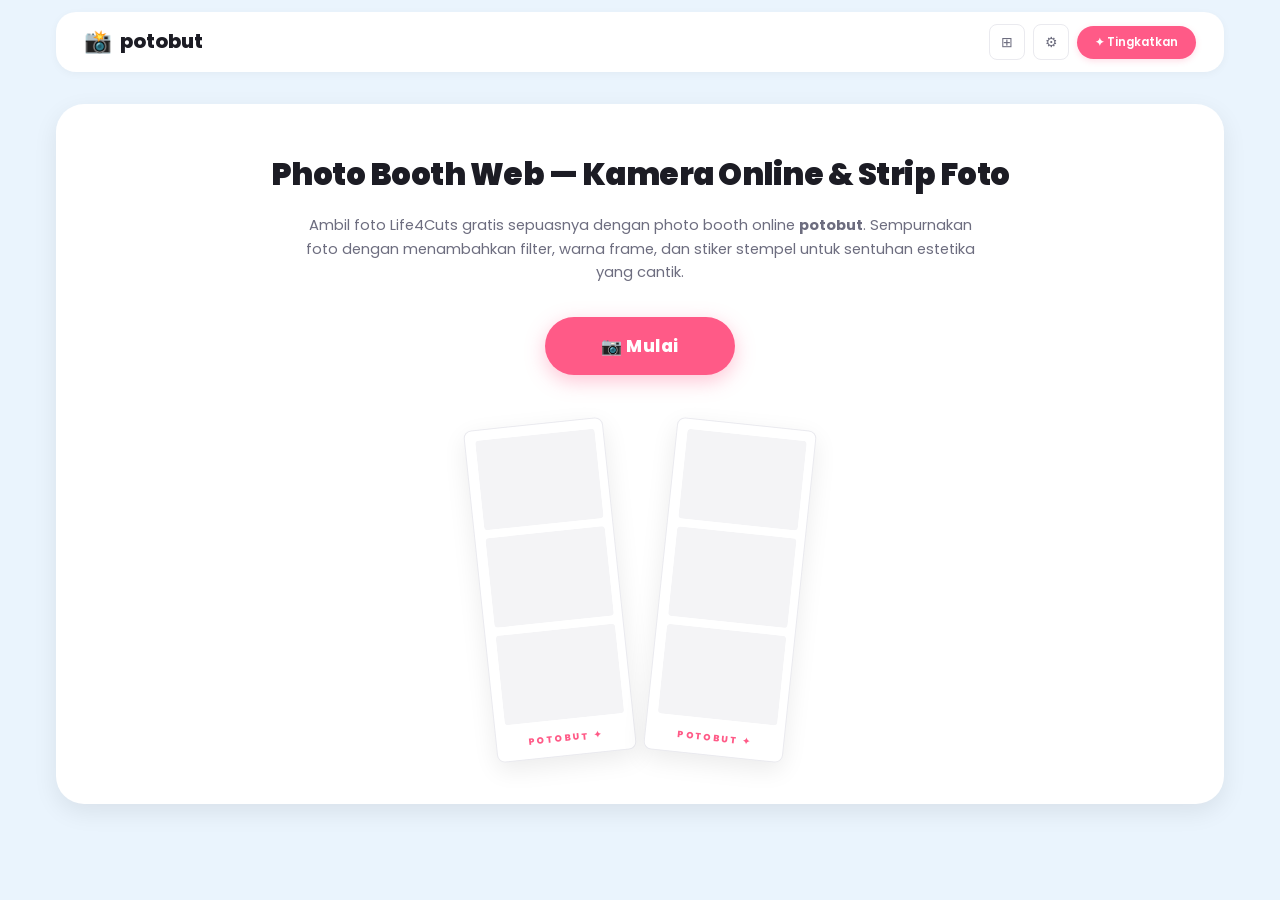
==== index.html @ 848a153d "first commit" ====
<!DOCTYPE html>
<html lang="id">
<head>
  <meta charset="UTF-8">
  <meta name="viewport" content="width=device-width, initial-scale=1.0">
  <meta name="description" content="Potobut — Platform photobooth web modern terinspirasi BeautyPlus. Buat strip foto aesthetic secara gratis.">
  <title>Potobut — Photo Booth Web & Strip Foto</title>
  <link rel="stylesheet" href="style.css">
  <link rel="icon" href="data:image/svg+xml,<svg xmlns='http://www.w3.org/2000/svg' viewBox='0 0 100 100'><text y='.9em' font-size='90'>📸</text></svg>">
</head>
<body>

  <!-- Flash Effect Overlay -->
  <div class="flash-overlay" id="flashOverlay"></div>

  <div class="app-container">

    <!-- ======== HEADER / NAVIGATION ======== -->
    <header class="app-header" id="appHeader">
      <a href="#" class="logo" id="logoHome">
        <span class="logo-icon">📸</span>
        potobut
      </a>
      <!-- Nav links deleted -->
      <div class="nav-icons">
        <button class="nav-icon-btn" title="Grid View">⊞</button>
        <button class="nav-icon-btn" id="btnHeaderSettings" title="Settings">⚙</button>
        <button class="btn-upgrade">✦ Tingkatkan</button>
      </div>
    </header>

    <!-- ==========================================
         HALAMAN 1: LANDING PAGE
         ========================================== -->
    <div class="page active" id="landingPage">
      <div class="landing-content animate-in">
        <h1 class="landing-title">Photo Booth Web — Kamera Online & Strip Foto</h1>
        <p class="landing-subtitle">
          Ambil foto Life4Cuts gratis sepuasnya dengan photo booth online <strong>potobut</strong>. 
          Sempurnakan foto dengan menambahkan filter, warna frame, dan stiker stempel untuk sentuhan estetika yang cantik.
        </p>
        
        <button class="btn-landing-start" id="btnLandingStart">
          📷 Mulai
        </button>

        <!-- Decorative Mockup Strip Illustration -->
        <div class="landing-mockup">
          <div class="mockup-strip rotate-left">
            <div class="mockup-photo" style="background-image: url('https://images.unsplash.com/photo-1517841905240-472988babdf9?w=300&auto=format&fit=crop&q=60');"></div>
            <div class="mockup-photo" style="background-image: url('https://images.unsplash.com/photo-1494790108377-be9c29b29330?w=300&auto=format&fit=crop&q=60');"></div>
            <div class="mockup-photo" style="background-image: url('https://images.unsplash.com/photo-1534528741775-53994a69daeb?w=300&auto=format&fit=crop&q=60');"></div>
            <div class="mockup-branding">potobut ✦</div>
          </div>
          <div class="mockup-strip rotate-right">
            <div class="mockup-photo" style="background-image: url('https://images.unsplash.com/photo-1507003211169-0a1dd7228f2d?w=300&auto=format&fit=crop&q=60');"></div>
            <div class="mockup-photo" style="background-image: url('https://images.unsplash.com/photo-1506794778202-cad84cf45f1d?w=300&auto=format&fit=crop&q=60');"></div>
            <div class="mockup-photo" style="background-image: url('https://images.unsplash.com/photo-1501196354995-cbb51c65aaea?w=300&auto=format&fit=crop&q=60');"></div>
            <div class="mockup-branding">potobut ✦</div>
          </div>
        </div>
      </div>
    </div>

    <!-- ==========================================
         HALAMAN 2: KAMERA & PENGAMBILAN FOTO
         ========================================== -->
    <div class="page" id="cameraPage">
      
      <!-- Top Bar: Timer & Upload -->
      <div class="camera-top-bar animate-in">
        <div class="timer-selector" id="timerSelector">
          <button class="timer-pill active" data-time="3">⏱️ 3s</button>
          <button class="timer-pill" data-time="5">⏱️ 5s</button>
          <button class="timer-pill" data-time="10">⏱️ 10s</button>
        </div>

        <div class="upload-container">
          <label for="imageUploadInput" class="btn-upload-photo">
            📥 Unggah Foto
          </label>
          <input type="file" id="imageUploadInput" accept="image/*" multiple style="display:none;">
        </div>
      </div>

      <!-- Main Workspace -->
      <div class="camera-workspace animate-in">
        
        <!-- Left Sidebar Controls -->
        <div class="camera-sidebar-left">
          <button class="sidebar-btn" id="btnSidebarKisi" title="Kisi Layout">
            <span class="sidebar-icon">⊞</span>
            <span class="sidebar-label">Kisi</span>
          </button>
          <button class="sidebar-btn" id="btnSidebarFilter" title="Pilih Filter">
            <span class="sidebar-icon">🎨</span>
            <span class="sidebar-label">Filter</span>
          </button>
          <button class="sidebar-btn active" id="btnSidebarMirror" title="Cermin">
            <span class="sidebar-icon">🪞</span>
            <span class="sidebar-label">Cermin</span>
          </button>
        </div>

        <!-- Center: Video Viewport -->
        <div class="camera-center-viewport">
          <div class="camera-preview-container" id="cameraPreviewContainer">
            <video id="videoFeed" autoplay playsinline muted></video>
            
            <div class="camera-placeholder" id="cameraPlaceholder">
              <div class="camera-placeholder-icon">📷</div>
              <div class="camera-placeholder-text">Kamera Siap Diaktifkan</div>
            </div>

            <!-- Countdown Overlay -->
            <div class="countdown-overlay-fullscreen" id="countdownOverlay" style="display:none;">
              <span class="countdown-digits" id="countdownDigits">3</span>
            </div>
          </div>

          <!-- Bottom Capture Button inline inside card directly under video preview -->
          <div class="camera-actions-inline">
            <button class="btn-start-capture" id="btnStartCapture">
              📸 Mulai Foto
            </button>
            <button class="btn-nav-next" id="btnCameraNext" style="display:none;">
              Berikutnya ›
            </button>
          </div>
        </div>

        <!-- Right Sidebar: Captured Previews (Slot/Retake Column) -->
        <div class="camera-sidebar-right" id="capturedThumbsContainer" style="display:none;">
          <div class="thumbs-title">Ketuk foto untuk foto ulang (retake)</div>
          <div class="captured-thumbs" id="capturedThumbs">
            <!-- Captured thumbs will be dynamically injected here -->
          </div>
        </div>

      </div>

      <!-- Floating Sidebar Submenu: Kisi Picker -->
      <div class="floating-submenu" id="submenuKisi" style="display:none;">
        <div class="submenu-title">Pilih Jumlah Frame</div>
        <div class="frame-cuts-grid">
          <button class="frame-cut-opt" data-count="2">2 Foto</button>
          <button class="frame-cut-opt active" data-count="3">3 Foto</button>
          <button class="frame-cut-opt" data-count="4">4 Foto</button>
        </div>
      </div>



      <!-- Floating Sidebar Submenu: Filter Gallery -->
      <div class="floating-submenu" id="submenuFilter" style="display:none;">
        <div class="submenu-title">Pilih Filter Foto</div>
        <div class="filter-options-stack" id="filterOptionsStack">
          <!-- Dynamic filter options with real-time video preview thumbnails -->
          <div class="filter-opt-item active" data-filter="none">
            <div class="filter-opt-preview none"></div>
            <div class="filter-opt-name">Normal</div>
          </div>
          <div class="filter-opt-item" data-filter="retro">
            <div class="filter-opt-preview retro"></div>
            <div class="filter-opt-name">Retro Film</div>
          </div>
          <div class="filter-opt-item" data-filter="bw">
            <div class="filter-opt-preview bw"></div>
            <div class="filter-opt-name">Hitam Putih</div>
          </div>
          <div class="filter-opt-item" data-filter="warm">
            <div class="filter-opt-preview warm"></div>
            <div class="filter-opt-name">Warm Glow</div>
          </div>
          <div class="filter-opt-item" data-filter="cool">
            <div class="filter-opt-preview cool"></div>
            <div class="filter-opt-name">Cool Tone</div>
          </div>
          <div class="filter-opt-item" data-filter="vintage-pink">
            <div class="filter-opt-preview vintage-pink"></div>
            <div class="filter-opt-name">Vintage Pink</div>
          </div>
        </div>
      </div>

    </div>

    <!-- ==========================================
         HALAMAN 3: KUSTOMISASI & UNDUH
         ========================================== -->
    <div class="page" id="customizationPage">
      
      <div class="customization-workspace animate-in">
        
        <!-- Left Panel: Photo Strip Workspace -->
        <div class="workspace-left-strip">
          


          <!-- The Live Custom Photo Strip -->
          <div class="photo-strip" id="photoStrip" style="background-color:#ffffff;">
            <!-- Custom transparent PNG frame overlay -->
            <img id="customFrameOverlay" style="position:absolute; top:0; left:0; width:100%; height:100%; pointer-events:none; display:none; z-index:10;" alt="Custom Frame Overlay">
            <!-- Photos dynamically injected here -->
            <div class="strip-photo" data-index="1"><div class="camera-placeholder" style="display:flex;"><span>1</span></div></div>
            <div class="strip-photo" data-index="2"><div class="camera-placeholder" style="display:flex;"><span>2</span></div></div>
            <div class="strip-photo" data-index="3"><div class="camera-placeholder" style="display:flex;"><span>3</span></div></div>
            <div class="strip-photo" data-index="4"><div class="camera-placeholder" style="display:flex;"><span>4</span></div></div>
            <div class="strip-branding">potobut ✦</div>
          </div>
        </div>

        <!-- Right Panel: Color Palette & Sticker stamp grid -->
        <div class="workspace-right-controls">
          
          <!-- Frame Color Section -->
          <div class="custom-control-section">
            <h3 class="section-title">Warna frame</h3>
            <div class="color-palette-grid" id="colorPaletteGrid">
              <!-- Grid of circular colors: gradients & solid pastels -->
              <button class="color-circle active" data-color="#ffffff" style="background-color:#ffffff;border:1px solid #e0e0e0;" title="White"></button>
              <button class="color-circle" data-color="#000000" style="background-color:#000000;" title="Black"></button>
              <button class="color-circle" data-color="#fde4ef" style="background-color:#fde4ef;" title="Pastel Pink"></button>
              <button class="color-circle" data-color="#e3f2fd" style="background-color:#e3f2fd;" title="Pastel Blue"></button>
              <button class="color-circle" data-color="#f3e5f5" style="background-color:#f3e5f5;" title="Pastel Purple"></button>
              <button class="color-circle" data-color="#fff9c4" style="background-color:#fff9c4;" title="Pastel Yellow"></button>
              <button class="color-circle" data-color="#e8f5e9" style="background-color:#e8f5e9;" title="Pastel Green"></button>
              <button class="color-circle" data-color="#efe5d9" style="background-color:#efe5d9;" title="Pastel Cream"></button>
              
              <!-- Checkered pattern and gradients -->
              <button class="color-circle color-pattern" data-color="checkered" style="background: repeating-conic-gradient(#eeeeee 0% 25%, #ffffff 0% 50%) 50% / 16px 16px;" title="Checkered"></button>
              <button class="color-circle" data-color="linear-gradient(135deg, #fbc2eb 0%, #a6c1ee 100%)" style="background: linear-gradient(135deg, #fbc2eb 0%, #a6c1ee 100%);" title="Pink-Blue Gradient"></button>
              <button class="color-circle" data-color="linear-gradient(135deg, #84fab0 0%, #8fd3f4 100%)" style="background: linear-gradient(135deg, #84fab0 0%, #8fd3f4 100%);" title="Mint-Blue Gradient"></button>
              <button class="color-circle" data-color="linear-gradient(135deg, #a1c4fd 0%, #c2e9fb 100%)" style="background: linear-gradient(135deg, #a1c4fd 0%, #c2e9fb 100%);" title="Soft Sky Gradient"></button>
            </div>
          </div>



          <!-- Character Theme Preset Section -->
          <div class="custom-control-section">
            <h3 class="section-title">Tema Karakter</h3>
            <div class="theme-presets-grid" id="themePresetsGrid">
              <button class="theme-preset-btn active" data-theme="classic" title="Classic White">
                <span class="preset-icon">⚪</span>
                <span class="preset-name">Classic White</span>
              </button>
              <button class="theme-preset-btn" data-theme="mario" title="Mario Bros">
                <span class="preset-icon">🍄</span>
                <span class="preset-name">Mario Bros</span>
              </button>
              <button class="theme-preset-btn" data-theme="batman" title="Batman Gotham">
                <span class="preset-icon">🦇</span>
                <span class="preset-name">Batman Gotham</span>
              </button>
              <button class="theme-preset-btn" data-theme="sakura" title="Kawaii Sakura">
                <span class="preset-icon">🌸</span>
                <span class="preset-name">Kawaii Sakura</span>
              </button>
              <button class="theme-preset-btn" data-theme="cyberpunk" title="Cyberpunk Neon">
                <span class="preset-icon">⚡</span>
                <span class="preset-name">Cyberpunk Neon</span>
              </button>
              <button class="theme-preset-btn" data-theme="vintage" title="Vintage Film">
                <span class="preset-icon">🎞️</span>
                <span class="preset-name">Vintage Film</span>
              </button>
            </div>
          </div>

        </div>

      </div>

      <!-- Bottom Save / Overprint actions -->
      <div class="customization-bottom-actions animate-in">
        <button class="btn-custom-download" id="btnCustomDownload">
          📥 Unduh
        </button>
        <button class="btn-custom-restart" id="btnCustomRestart">
          Ambil Ulang
        </button>
      </div>

    </div>

  </div><!-- /app-container -->

  <!-- Hidden canvas for image processing -->
  <canvas id="processingCanvas" style="display:none;"></canvas>

  <!-- ==========================================
       MODAL 1: LOGIN ADMIN
       ========================================== -->
  <div class="admin-modal" id="adminLoginModal" style="display:none;">
    <div class="admin-modal-content animate-in">
      <button class="admin-modal-close" id="btnCloseLoginModal">×</button>
      <div class="admin-modal-header">
        <span class="admin-icon">🔐</span>
        <h2>Login Admin</h2>
        <p>Akses dasbor kontrol photobooth</p>
      </div>
      <div class="admin-form-group">
        <label for="adminPasswordInput">Kata Sandi</label>
        <input type="password" id="adminPasswordInput" placeholder="Masukkan password admin...">
      </div>
      <div class="admin-modal-actions">
        <button class="btn-admin-submit" id="btnSubmitLogin">Masuk</button>
      </div>
    </div>
  </div>

  <!-- ==========================================
       MODAL 2: DASHBOARD ADMIN
       ========================================== -->
  <div class="admin-modal" id="adminDashboardModal" style="display:none;">
    <div class="admin-modal-content dashboard animate-in">
      <button class="admin-modal-close" id="btnCloseDashboardModal">×</button>
      <div class="admin-modal-header">
        <span class="admin-icon">⚙️</span>
        <h2>Dashboard Admin</h2>
        <p>Kelola pengaturan dan integrasi potobut</p>
      </div>
      
      <div class="admin-tabs">
        <div class="admin-tab active" id="tabConfigBtn" data-tab="configTab">Pengaturan</div>
        <div class="admin-tab" id="tabDbBtn" data-tab="dbTab">Koneksi Database</div>
        <div class="admin-tab" id="tabFramesBtn" data-tab="framesTab">Upload Frame</div>
      </div>

      <div class="admin-tab-content active" id="configTab">
        <div class="admin-form-group">
          <label for="inputEventName">Nama Event (Tampil di frame jika didukung)</label>
          <input type="text" id="inputEventName" placeholder="Contoh: Sweet 17th Jessica">
        </div>
        <div class="admin-form-group">
          <label for="inputWatermark">Branding Watermark (Teks di bawah foto)</label>
          <input type="text" id="inputWatermark" placeholder="Contoh: potobut ✦">
        </div>
        <div class="admin-form-group">
          <label for="inputNewPassword">Sandi Admin Baru (Kosongkan jika tidak ingin diubah)</label>
          <input type="password" id="inputNewPassword" placeholder="Masukkan password baru...">
        </div>
      </div>

      <div class="admin-tab-content" id="dbTab" style="display:none;">
        <div class="admin-form-group">
          <label for="inputAppsScriptUrl">Google Apps Script Web App URL</label>
          <div class="admin-input-action-row">
            <input type="text" id="inputAppsScriptUrl" placeholder="https://script.google.com/macros/s/.../exec">
            <button class="btn-admin-action-inline" id="btnTestDbConnection">⚡ Tes Koneksi</button>
          </div>
          <small class="help-text">Masukkan URL Web App hasil deploy Apps Script Anda agar terhubung ke Google Sheets & Drive.</small>
        </div>
        <div class="db-status-card">
          <span class="status-dot disconnected" id="dbStatusDot"></span>
          <span class="status-text" id="dbStatusText">Offline (Database tidak terhubung)</span>
        </div>
      </div>

      <div class="admin-tab-content" id="framesTab" style="display:none;">
        <div class="admin-form-group">
          <label>Pilih File Frame (PNG Transparan)</label>
          <div class="admin-frame-upload-zone" id="frameDropZone">
            <input type="file" id="inputFrameFile" accept="image/png" style="display:none;">
            <label for="inputFrameFile" class="frame-upload-label" id="lblFrameFile">
              <span>📁 Klik untuk pilih file PNG</span>
            </label>
            <!-- Live Preview Box -->
            <div class="frame-preview-box" id="frameUploadPreviewBox" style="display:none;">
              <img id="imgFrameUploadPreview" src="" alt="Preview Frame">
              <button class="btn-remove-preview" id="btnRemoveFramePreview" type="button">×</button>
            </div>
          </div>
        </div>
        <div class="admin-form-group">
          <label for="inputFrameName">Nama Frame Kustom</label>
          <input type="text" id="inputFrameName" placeholder="Contoh: Frame Ulang Tahun">
        </div>
        <div class="admin-form-group" style="text-align: center;">
          <button class="btn-admin-submit" id="btnUploadFrame" style="margin-top:0; min-width: 160px; padding: 10px 24px; font-size: 0.85rem;" type="button">🚀 Upload & Aktifkan</button>
        </div>
        <hr class="admin-hr">
        <div class="admin-form-group">
          <label>Daftar Frame Kustom Aktif</label>
          <div class="active-frames-grid" id="adminActiveFramesGrid">
            <div class="no-frames-text">Memuat daftar frame...</div>
          </div>
        </div>
      </div>

      <div class="admin-modal-actions">
        <button class="btn-admin-submit" id="btnSaveAdminSettings">Simpan Perubahan</button>
      </div>
    </div>
  </div>

  <!-- JavaScript Modules -->
  <script src="filters.js"></script>
  <script src="emotes.js"></script>
  <script src="themes.js"></script>
  <script src="camera.js"></script>
  <script src="app.js"></script>

</body>
</html>
---- style.css ----
/* ============================================================
   POTOBUT — Premium BeautyPlus-Inspired Photobooth Stylesheet
   Design: Soft Pastel Blue, Pink, White, Premium Typography
   ============================================================ */

/* ---------- Google Fonts ---------- */
@import url('https://fonts.googleapis.com/css2?family=Poppins:wght@400;500;600;700;800;900&display=swap');

/* ---------- CSS Custom Properties ---------- */
:root {
  /* Colors */
  --blue-bg: #EAF4FD;
  --blue-light: #F4F8FC;
  --blue-accent: #3A8EF6;
  --pink-primary: #FF5A87;
  --pink-hover: #E03E6C;
  --pink-light: #FFF0F4;
  --white: #FFFFFF;
  
  /* Neutrals */
  --gray-50: #FAFAFA;
  --gray-100: #F4F4F6;
  --gray-200: #EAEAEF;
  --gray-300: #DCDCE6;
  --gray-600: #6D6D7F;
  --gray-800: #33333F;
  --gray-900: #1C1C24;

  /* Shadows */
  --shadow-sm: 0 2px 8px rgba(0, 0, 0, 0.04);
  --shadow-md: 0 8px 24px rgba(0, 0, 0, 0.08);
  --shadow-lg: 0 16px 40px rgba(0, 0, 0, 0.12);
  --shadow-pink: 0 6px 20px rgba(255, 90, 135, 0.35);

  /* Radius */
  --radius-sm: 8px;
  --radius-md: 14px;
  --radius-lg: 20px;
  --radius-xl: 28px;
  --radius-full: 9999px;

  /* Transitions */
  --transition-fast: 150ms ease;
  --transition-normal: 250ms ease;
  --transition-slow: 400ms ease;

  --font-family: 'Poppins', -apple-system, BlinkMacSystemFont, sans-serif;
}

/* ---------- Reset & Base ---------- */
*, *::before, *::after {
  box-sizing: border-box;
  margin: 0;
  padding: 0;
}

html {
  font-size: 14px;
}

body {
  font-family: var(--font-family);
  background: var(--blue-bg);
  color: var(--gray-800);
  min-height: 100vh;
  overflow-x: hidden;
  line-height: 1.5;
}

/* ---------- Persistent Navigation Header ---------- */
.app-header {
  background: var(--white);
  border-radius: var(--radius-lg);
  padding: 12px 28px;
  display: flex;
  align-items: center;
  gap: 16px;
  box-shadow: var(--shadow-sm);
  margin-top: 12px;
}

.logo {
  display: flex;
  align-items: center;
  gap: 8px;
  font-weight: 800;
  font-size: 1.4rem;
  color: var(--gray-900);
  text-decoration: none;
}

.logo-icon {
  font-size: 1.6rem;
}

.nav-links {
  display: flex;
  align-items: center;
  gap: 6px;
  margin-left: 20px;
}

.nav-link {
  padding: 8px 14px;
  font-size: 0.85rem;
  font-weight: 600;
  color: var(--gray-600);
  text-decoration: none;
  border-radius: var(--radius-sm);
  transition: var(--transition-fast);
}

.nav-link:hover {
  background: var(--blue-light);
  color: var(--gray-900);
}

.nav-link.has-dropdown::after {
  content: ' ▾';
  font-size: 0.75rem;
  opacity: 0.6;
}

.nav-icons {
  display: flex;
  align-items: center;
  gap: 8px;
  margin-left: auto;
}

.nav-icon-btn {
  width: 36px;
  height: 36px;
  border-radius: var(--radius-sm);
  border: 1.5px solid var(--gray-200);
  background: var(--white);
  display: flex;
  align-items: center;
  justify-content: center;
  cursor: pointer;
  font-size: 1rem;
  color: var(--gray-600);
  transition: var(--transition-fast);
}

.nav-icon-btn:hover {
  background: var(--blue-light);
  border-color: var(--blue-accent);
  color: var(--blue-accent);
}

.btn-upgrade {
  background: var(--pink-primary);
  color: white;
  border: none;
  padding: 8px 18px;
  border-radius: var(--radius-full);
  font-size: 0.82rem;
  font-weight: 600;
  cursor: pointer;
  transition: var(--transition-normal);
  font-family: var(--font-family);
  box-shadow: 0 2px 6px rgba(255, 90, 135, 0.2);
}

.btn-upgrade:hover {
  background: var(--pink-hover);
  box-shadow: var(--shadow-pink);
  transform: translateY(-1px);
}

/* ---------- Container ---------- */
.app-container {
  max-width: 1200px;
  margin: 0 auto;
  padding: 0 16px 32px;
  display: flex;
  flex-direction: column;
  gap: 20px;
}

/* ---------- Page Wrappers ---------- */
.page {
  display: none;
  width: 100%;
}

.page.active {
  display: block;
}

/* ============================================================
   HALAMAN 1: LANDING PAGE
   ============================================================ */
.landing-content {
  display: flex;
  flex-direction: column;
  align-items: center;
  text-align: center;
  padding: 48px 16px;
  background: var(--white);
  border-radius: var(--radius-xl);
  box-shadow: var(--shadow-md);
  margin-top: 12px;
}

.landing-title {
  font-size: 2.2rem;
  font-weight: 900;
  color: var(--gray-900);
  margin-bottom: 16px;
  letter-spacing: -0.5px;
}

.landing-subtitle {
  font-size: 1.05rem;
  color: var(--gray-600);
  max-width: 680px;
  margin-bottom: 32px;
  line-height: 1.6;
}

.btn-landing-start {
  background: var(--pink-primary);
  color: white;
  border: none;
  padding: 16px 56px;
  border-radius: var(--radius-full);
  font-size: 1.2rem;
  font-weight: 800;
  cursor: pointer;
  font-family: var(--font-family);
  transition: var(--transition-normal);
  box-shadow: var(--shadow-pink);
  letter-spacing: 0.5px;
}

.btn-landing-start:hover {
  background: var(--pink-hover);
  transform: translateY(-2px);
}

.btn-landing-start:active {
  transform: translateY(0);
}

/* Mockup strip graphics below hero */
.landing-mockup {
  display: flex;
  gap: 40px;
  margin-top: 48px;
  justify-content: center;
  width: 100%;
}

.mockup-strip {
  background: var(--white);
  border: 1px solid var(--gray-200);
  padding: 10px;
  box-shadow: var(--shadow-md);
  display: flex;
  flex-direction: column;
  gap: 8px;
  width: 140px;
  border-radius: var(--radius-sm);
  transition: var(--transition-slow);
}

.mockup-strip:hover {
  transform: translateY(-10px) scale(1.05) rotate(0deg) !important;
  box-shadow: var(--shadow-lg);
  z-index: 10;
}

.mockup-strip.rotate-left {
  transform: rotate(-6deg);
}

.mockup-strip.rotate-right {
  transform: rotate(6deg);
}

.mockup-photo {
  width: 120px;
  height: 90px;
  background-size: cover;
  background-position: center;
  border-radius: 4px;
  background-color: var(--gray-100);
}

.mockup-branding {
  text-align: center;
  font-size: 0.65rem;
  font-weight: 800;
  color: var(--pink-primary);
  letter-spacing: 1.5px;
  padding-top: 4px;
  text-transform: uppercase;
}

/* ============================================================
   HALAMAN 2: CAMERA & CAPTURE
   ============================================================ */

/* Top bar: Timer and Upload */
.camera-top-bar {
  display: flex;
  justify-content: space-between;
  align-items: center;
  background: var(--white);
  padding: 12px 24px;
  border-radius: var(--radius-lg);
  box-shadow: var(--shadow-sm);
  margin-top: 12px;
}

.timer-selector {
  display: flex;
  gap: 8px;
}

.timer-pill {
  padding: 8px 16px;
  border-radius: var(--radius-full);
  border: 1.5px solid var(--gray-200);
  background: var(--white);
  font-size: 0.85rem;
  font-weight: 700;
  color: var(--gray-600);
  cursor: pointer;
  transition: var(--transition-fast);
  font-family: var(--font-family);
  display: flex;
  align-items: center;
  gap: 4px;
}

.timer-pill:hover {
  border-color: var(--pink-primary);
  color: var(--pink-primary);
}

.timer-pill.active {
  background: var(--pink-primary);
  color: white;
  border-color: var(--pink-primary);
  box-shadow: var(--shadow-pink);
}

.btn-upload-photo {
  padding: 8px 20px;
  border-radius: var(--radius-full);
  border: 1.5px solid var(--pink-primary);
  background: var(--pink-light);
  color: var(--pink-primary);
  font-size: 0.85rem;
  font-weight: 700;
  cursor: pointer;
  transition: var(--transition-normal);
  display: inline-flex;
  align-items: center;
  gap: 6px;
}

.btn-upload-photo:hover {
  background: var(--pink-primary);
  color: white;
  box-shadow: var(--shadow-pink);
}

/* Main workspace: Camera Centered, Left panel side menu, Right captured stacks */
.camera-workspace {
  display: flex;
  gap: 16px;
  margin-top: 16px;
  align-items: stretch;
  position: relative;
}

/* Left controls sidebar */
.camera-sidebar-left {
  display: flex;
  flex-direction: column;
  gap: 12px;
  background: var(--white);
  padding: 16px 8px;
  border-radius: var(--radius-lg);
  box-shadow: var(--shadow-sm);
  align-self: flex-start;
}

.sidebar-btn {
  width: 60px;
  height: 60px;
  border-radius: var(--radius-md);
  border: 1.5px solid var(--gray-200);
  background: var(--white);
  cursor: pointer;
  transition: var(--transition-normal);
  display: flex;
  flex-direction: column;
  align-items: center;
  justify-content: center;
  gap: 2px;
  font-family: var(--font-family);
}

.sidebar-btn:hover {
  border-color: var(--pink-primary);
  background: var(--pink-light);
  transform: translateY(-2px);
}

.sidebar-btn.active {
  background: var(--pink-primary);
  color: white;
  border-color: var(--pink-primary);
  box-shadow: var(--shadow-pink);
}

.sidebar-icon {
  font-size: 1.4rem;
  line-height: 1;
}

.sidebar-label {
  font-size: 0.65rem;
  font-weight: 700;
  text-transform: uppercase;
  letter-spacing: 0.3px;
  opacity: 0.9;
}

/* Center camera viewport */
.camera-center-viewport {
  flex: 1;
  background: var(--white);
  padding: 16px;
  border-radius: var(--radius-lg);
  box-shadow: var(--shadow-sm);
  display: flex;
  flex-direction: column;
  align-items: center;
  gap: 12px;
}

.camera-preview-container {
  width: 100%;
  aspect-ratio: 4/3;
  max-width: 500px;
  background: var(--gray-900);
  border-radius: var(--radius-md);
  overflow: hidden;
  position: relative;
  box-shadow: var(--shadow-md);
  border: 4px solid var(--gray-100);
}

.camera-preview-container video {
  width: 100%;
  height: 100%;
  object-fit: cover;
  display: block;
}

.camera-preview-container.mirrored video {
  transform: scaleX(-1);
}

/* Inline action buttons directly under camera inside card */
.camera-actions-inline {
  width: 100%;
  display: flex;
  justify-content: center;
  gap: 12px;
}

/* Fullscreen countdown overlay inside camera container */
.countdown-overlay-fullscreen {
  position: absolute;
  inset: 0;
  background: rgba(0, 0, 0, 0.15); /* Sangat tipis agar kamera tetap terlihat jelas */
  display: flex;
  align-items: center;
  justify-content: center;
  z-index: 10;
  backdrop-filter: none; /* Hapus blur agar pengguna bisa melihat pose mereka */
}

.countdown-digits {
  font-size: 9rem;
  font-weight: 900;
  color: #ffffff;
  /* Glow efek teks agar sangat kontras dan mudah dibaca di segala background */
  text-shadow: 
    0 0 10px rgba(0, 0, 0, 0.8),
    0 0 20px rgba(255, 64, 129, 0.8), /* Glow pink/primary */
    0 0 40px rgba(255, 64, 129, 0.5);
  animation: countdownPulse 0.5s ease infinite alternate;
}

/* Right captured thumbnails column */
.camera-sidebar-right {
  width: 130px;
  background: var(--white);
  padding: 12px;
  border-radius: var(--radius-lg);
  box-shadow: var(--shadow-sm);
  display: flex;
  flex-direction: column;
  gap: 10px;
  animation: slideInRight 0.4s ease forwards;
}

.thumbs-title {
  font-size: 0.65rem;
  font-weight: 700;
  color: var(--gray-600);
  text-align: center;
  line-height: 1.3;
  margin-bottom: 4px;
}

.captured-thumbs {
  display: flex;
  flex-direction: column;
  gap: 8px;
  overflow-y: auto;
  flex: 1;
}

.captured-thumb-slot {
  width: 100px;
  aspect-ratio: 4/3;
  border-radius: var(--radius-sm);
  overflow: hidden;
  border: 2px solid var(--gray-200);
  background: var(--gray-100);
  cursor: pointer;
  position: relative;
  transition: var(--transition-normal);
}

.captured-thumb-slot:hover {
  border-color: var(--pink-primary);
  transform: scale(1.05);
}

.captured-thumb-slot img {
  width: 100%;
  height: 100%;
  object-fit: cover;
}

.captured-thumb-slot .slot-number {
  position: absolute;
  top: 3px;
  left: 3px;
  width: 16px;
  height: 16px;
  background: var(--gray-900);
  color: white;
  border-radius: 50%;
  font-size: 0.58rem;
  font-weight: 800;
  display: flex;
  align-items: center;
  justify-content: center;
  z-index: 2;
}

.captured-thumb-slot.captured .slot-number {
  background: var(--pink-primary);
}

/* Retake overlay label when hovering captures */
.captured-thumb-slot.captured::after {
  content: '🔄 Ulang';
  position: absolute;
  inset: 0;
  background: rgba(255, 90, 135, 0.7);
  color: white;
  font-weight: 700;
  font-size: 0.7rem;
  display: flex;
  align-items: center;
  justify-content: center;
  opacity: 0;
  transition: opacity var(--transition-fast);
}

.captured-thumb-slot.captured:hover::after {
  opacity: 1;
}

/* Bottom Capture Actions */
.camera-bottom-actions {
  display: flex;
  justify-content: center;
  margin-top: 16px;
}

.btn-start-capture {
  background: var(--pink-primary);
  color: white;
  border: none;
  padding: 14px 48px;
  border-radius: var(--radius-full);
  font-size: 1.1rem;
  font-weight: 800;
  cursor: pointer;
  font-family: var(--font-family);
  transition: var(--transition-normal);
  box-shadow: var(--shadow-pink);
}

.btn-start-capture:hover {
  background: var(--pink-hover);
  transform: scale(1.03);
}

.btn-nav-next {
  background: var(--pink-primary);
  color: white;
  border: none;
  padding: 14px 56px;
  border-radius: var(--radius-full);
  font-size: 1.1rem;
  font-weight: 800;
  cursor: pointer;
  font-family: var(--font-family);
  transition: var(--transition-normal);
  box-shadow: var(--shadow-pink);
  animation: scaleIn 0.3s ease;
}

.btn-nav-next:hover {
  background: var(--pink-hover);
  transform: translateY(-2px);
}

/* Side popover submenu panels */
.floating-submenu {
  position: absolute;
  left: 88px;
  top: 16px;
  background: var(--white);
  padding: 16px;
  border-radius: var(--radius-lg);
  box-shadow: var(--shadow-md);
  border: 1.5px solid var(--gray-200);
  z-index: 100;
  width: 200px;
  animation: fadeIn 0.2s ease forwards;
}

.submenu-title {
  font-size: 0.82rem;
  font-weight: 700;
  color: var(--gray-900);
  margin-bottom: 10px;
  border-bottom: 1.5px solid var(--gray-100);
  padding-bottom: 6px;
  text-transform: uppercase;
  letter-spacing: 0.3px;
}

/* Kisi (Frame count Cuts) menu */
.frame-cuts-grid {
  display: flex;
  flex-direction: column;
  gap: 6px;
}

.frame-cut-opt {
  padding: 8px 12px;
  border-radius: var(--radius-sm);
  border: 1.5px solid var(--gray-200);
  background: var(--white);
  font-size: 0.8rem;
  font-weight: 600;
  color: var(--gray-700);
  cursor: pointer;
  transition: var(--transition-fast);
  text-align: left;
}

.frame-cut-opt:hover {
  border-color: var(--pink-primary);
  color: var(--pink-primary);
  background: var(--pink-light);
}

.frame-cut-opt.active {
  background: var(--pink-primary);
  color: white;
  border-color: var(--pink-primary);
}

/* Filter submenu list */
.filter-options-stack {
  display: flex;
  flex-direction: column;
  gap: 6px;
  max-height: 240px;
  overflow-y: auto;
}

.filter-opt-item {
  display: flex;
  align-items: center;
  gap: 10px;
  padding: 6px;
  border-radius: var(--radius-sm);
  border: 1.5px solid transparent;
  cursor: pointer;
  transition: var(--transition-fast);
}

.filter-opt-item:hover {
  background: var(--gray-50);
  border-color: var(--gray-200);
}

.filter-opt-item.active {
  background: var(--pink-light);
  border-color: var(--pink-primary);
}

.filter-opt-preview {
  width: 32px;
  height: 32px;
  border-radius: 6px;
  border: 1px solid var(--gray-200);
  background-size: cover;
  background-position: center;
}

.filter-opt-name {
  font-size: 0.8rem;
  font-weight: 700;
  color: var(--gray-800);
}

.filter-opt-item.active .filter-opt-name {
  color: var(--pink-primary);
}

/* Filter thumbnails background definitions */
.filter-opt-preview.none { background: linear-gradient(135deg, #eee 0%, #fff 100%); }
.filter-opt-preview.retro { background: linear-gradient(135deg, #d4a574 0%, #8b6914 100%); }
.filter-opt-preview.bw { background: linear-gradient(135deg, #666 0%, #333 100%); }
.filter-opt-preview.warm { background: linear-gradient(135deg, #ff9800 0%, #ff5722 100%); }
.filter-opt-preview.cool { background: linear-gradient(135deg, #4fc3f7 0%, #0288d1 100%); }
.filter-opt-preview.vintage-pink { background: linear-gradient(135deg, #f48fb1 0%, #ce93d8 100%); }

/* ============================================================
   HALAMAN 3: CUSTOMIZATION & EXPORT
   ============================================================ */

/* Side-by-side work area */
.customization-workspace {
  display: flex;
  gap: 32px;
  margin-top: 12px;
  background: var(--white);
  padding: 32px;
  border-radius: var(--radius-xl);
  box-shadow: var(--shadow-md);
  align-items: flex-start;
}

/* Left panel: Vertical Strip Container */
.workspace-left-strip {
  display: flex;
  flex-direction: column;
  align-items: center;
  gap: 16px;
  flex: 1;
}

/* Frame Cuts dropdown menu */
.cuts-dropdown-container {
  width: 100%;
  max-width: 160px;
}

.cuts-dropdown {
  width: 100%;
  padding: 10px 16px;
  border-radius: var(--radius-sm);
  border: 1.5px solid var(--gray-300);
  background: var(--white);
  font-family: var(--font-family);
  font-size: 0.85rem;
  font-weight: 700;
  color: var(--gray-800);
  outline: none;
  cursor: pointer;
  transition: var(--transition-fast);
}

.cuts-dropdown:hover {
  border-color: var(--pink-primary);
}

/* Majestic live customizable photo strip */
.photo-strip {
  --strip-width: 150px;
  position: relative;
  overflow: hidden;
  background: var(--white);
  border: 2px solid var(--gray-200);
  border-radius: var(--radius-sm);
  padding: calc(var(--strip-width) * 0.06);
  display: flex;
  flex-direction: column;
  gap: calc(var(--strip-width) * 0.02);
  width: var(--strip-width);
  box-shadow: var(--shadow-md);
  transition: background var(--transition-normal);
}

.photo-strip .strip-photo {
  width: 100%;
  aspect-ratio: 4/3;
  border-radius: 8px; /* Elegant rounded corners */
  overflow: hidden;
  background: var(--gray-100);
  position: relative;
  cursor: pointer;
}

.photo-strip.ratio-portrait .strip-photo {
  aspect-ratio: 3/4;
}

.photo-strip.ratio-landscape .strip-photo {
  aspect-ratio: 4/3;
}

.photo-strip .strip-photo img {
  width: 100%;
  height: 100%;
  object-fit: cover;
}

.photo-strip .strip-branding {
  text-align: center;
  font-size: 0.72rem;
  font-weight: 900;
  color: var(--pink-primary);
  display: flex;
  flex-direction: column;
  align-items: center;
  justify-content: center;
  height: calc(var(--strip-width) * 0.12);
  letter-spacing: 1px;
  text-transform: uppercase;
  box-sizing: border-box;
}

/* Right panel: Frame Background Palette & Stickers stamp selector */
.workspace-right-controls {
  flex: 2;
  display: flex;
  flex-direction: column;
  gap: 28px;
}

.custom-control-section {
  display: flex;
  flex-direction: column;
  gap: 12px;
}

.section-title {
  font-size: 0.95rem;
  font-weight: 800;
  color: var(--gray-900);
  border-bottom: 2px solid var(--gray-100);
  padding-bottom: 6px;
  text-transform: capitalize;
}

/* Colors palette circles grid */
.color-palette-grid {
  display: grid;
  grid-template-columns: repeat(6, 1fr);
  gap: 10px;
}

.color-circle {
  width: 40px;
  height: 40px;
  border-radius: 50%;
  cursor: pointer;
  transition: var(--transition-normal);
  border: 2px solid transparent;
  outline: none;
  box-shadow: var(--shadow-sm);
}

.color-circle:hover {
  transform: scale(1.15);
}

.color-circle.active {
  border-color: var(--pink-primary);
  box-shadow: 0 0 0 3px rgba(255, 90, 135, 0.2);
  transform: scale(1.1);
}

/* Character themes preset grid */
.theme-presets-grid {
  display: grid;
  grid-template-columns: repeat(2, 1fr);
  gap: 10px;
}

.theme-preset-btn {
  background: var(--white);
  border: 1.5px solid var(--gray-200);
  border-radius: var(--radius-md);
  padding: 12px 10px;
  cursor: pointer;
  transition: all var(--transition-normal);
  display: flex;
  align-items: center;
  gap: 8px;
  box-shadow: var(--shadow-sm);
  font-family: var(--font-family);
  text-align: left;
  outline: none;
}

.theme-preset-btn:hover {
  border-color: var(--pink-primary);
  transform: translateY(-2px);
  background: var(--pink-light);
}

.theme-preset-btn.active {
  background: var(--pink-primary);
  color: white;
  border-color: var(--pink-primary);
  box-shadow: var(--shadow-pink);
}

.preset-icon {
  font-size: 1.4rem;
}

.preset-name {
  font-size: 0.85rem;
  font-weight: 700;
}

/* Bottom customization actions */
.customization-bottom-actions {
  display: flex;
  justify-content: center;
  gap: 16px;
  margin-top: 16px;
  width: 100%;
}

.btn-custom-download {
  background: var(--pink-primary);
  color: white;
  border: none;
  padding: 14px 56px;
  border-radius: var(--radius-full);
  font-size: 1.1rem;
  font-weight: 800;
  cursor: pointer;
  font-family: var(--font-family);
  transition: var(--transition-normal);
  box-shadow: var(--shadow-pink);
}

.btn-custom-download:hover {
  background: var(--pink-hover);
  transform: translateY(-2px);
}

.btn-custom-restart {
  background: var(--white);
  border: 2px solid var(--pink-primary);
  color: var(--pink-primary);
  padding: 12px 52px;
  border-radius: var(--radius-full);
  font-size: 1.1rem;
  font-weight: 800;
  cursor: pointer;
  font-family: var(--font-family);
  transition: var(--transition-normal);
}

.btn-custom-restart:hover {
  background: var(--pink-light);
  transform: translateY(-2px);
}

/* ============================================================
   EXTRA UTILITIES & EFFECTS
   ============================================================ */

/* Flash Effect */
.flash-overlay {
  position: fixed;
  inset: 0;
  background: white;
  opacity: 0;
  pointer-events: none;
  z-index: 1000;
  transition: opacity 100ms ease;
}

.flash-overlay.active {
  opacity: 0.95;
}

/* Camera Placeholder Graphic */
.camera-placeholder {
  width: 100%;
  height: 100%;
  display: flex;
  flex-direction: column;
  align-items: center;
  justify-content: center;
  background: linear-gradient(135deg, var(--gray-800) 0%, var(--gray-900) 100%);
  color: var(--gray-400);
  gap: 8px;
}

.camera-placeholder-icon {
  font-size: 3rem;
}

.camera-placeholder-text {
  font-size: 0.9rem;
  font-weight: 600;
}

/* Status Messages */
.status-message {
  position: fixed;
  bottom: 24px;
  left: 50%;
  transform: translateX(-50%);
  padding: 12px 24px;
  border-radius: var(--radius-full);
  font-size: 0.9rem;
  font-weight: 700;
  box-shadow: var(--shadow-md);
  z-index: 2000;
  animation: scaleIn 0.3s ease forwards;
}

.status-message.success {
  background: #E8F5E9;
  color: #2E7D32;
  border: 1px solid #C8E6C9;
}

/* Animations */
@keyframes fadeIn {
  from { opacity: 0; transform: translateY(8px); }
  to { opacity: 1; transform: translateY(0); }
}

@keyframes slideInRight {
  from { opacity: 0; transform: translateX(24px); }
  to { opacity: 1; transform: translateX(0); }
}

@keyframes scaleIn {
  from { opacity: 0; transform: scale(0.9); }
  to { opacity: 1; transform: scale(1); }
}

@keyframes countdownPulse {
  0% { transform: scale(1); }
  100% { transform: scale(1.15); }
}

.animate-in {
  animation: fadeIn 0.4s cubic-bezier(0.16, 1, 0.3, 1) forwards;
}

/* CSS Real-time Filter Classes */
.filter-none { filter: none; }
.filter-retro { filter: sepia(0.65) contrast(1.1) brightness(0.95) saturate(1.25); }
.filter-bw { filter: grayscale(1) contrast(1.2); }
.filter-warm { filter: brightness(1.06) saturate(1.3) hue-rotate(-8deg); }
.filter-cool { filter: brightness(1.04) saturate(0.85) hue-rotate(12deg); }
.filter-vintage-pink { filter: sepia(0.3) saturate(1.45) hue-rotate(-18deg) brightness(1.06); }

/* ---------- Responsive ---------- */
@media (max-width: 900px) {
  .customization-workspace {
    flex-direction: column;
    align-items: center;
    padding: 20px;
  }
  .color-palette-grid, .stickers-stamp-grid {
    grid-template-columns: repeat(4, 1fr);
  }
}

@media (max-width: 768px) {
  .app-header {
    flex-direction: column;
    gap: 12px;
  }
  .nav-links {
    margin-left: 0;
  }
  .camera-workspace {
    flex-direction: column;
    align-items: center;
  }
  .camera-sidebar-left {
    flex-direction: row;
    align-self: center;
    margin-bottom: 12px;
  }
  .camera-sidebar-right {
    width: 100%;
    flex-direction: row;
    overflow-x: auto;
  }
  .captured-thumbs {
    flex-direction: row;
  }
  .captured-thumb-slot {
    width: 80px;
    flex-shrink: 0;
  }
  .landing-mockup {
    flex-direction: column;
    align-items: center;
    gap: 20px;
  }
}

/* ---------- Print Styles ---------- */
@media print {
  body { background: white; }
  .app-header, .camera-top-bar, .camera-workspace, .camera-bottom-actions,
  .workspace-right-controls, .customization-bottom-actions, .cuts-dropdown-container {
    display: none !important;
  }
  .photo-strip {
    width: 320px;
    margin: 0 auto;
    border: none;
    box-shadow: none;
  }
}

/* ============================================================
   ADMIN MODAL & DASHBOARD STYLES
   ============================================================ */
.admin-modal {
  position: fixed;
  top: 0;
  left: 0;
  width: 100vw;
  height: 100vh;
  background: rgba(0, 0, 0, 0.4);
  backdrop-filter: blur(10px);
  z-index: 9999;
  display: flex;
  justify-content: center;
  align-items: center;
  padding: 16px;
  animation: fadeInModal 0.25s ease-out;
}

@keyframes fadeInModal {
  from { opacity: 0; }
  to { opacity: 1; }
}

.admin-modal-content {
  background: rgba(255, 255, 255, 0.9);
  border: 1px solid rgba(255, 255, 255, 0.5);
  border-radius: var(--radius-xl);
  box-shadow: 0 20px 40px rgba(0, 0, 0, 0.15);
  width: 100%;
  max-width: 440px;
  padding: 32px;
  position: relative;
  box-sizing: border-box;
}

.admin-modal-content.dashboard {
  max-width: 520px;
}

.admin-modal-close {
  position: absolute;
  top: 20px;
  right: 20px;
  background: none;
  border: none;
  font-size: 1.5rem;
  font-weight: bold;
  color: var(--gray-500);
  cursor: pointer;
  transition: var(--transition-fast);
}

.admin-modal-close:hover {
  color: var(--pink-hover);
}

.admin-modal-header {
  text-align: center;
  margin-bottom: 24px;
}

.admin-icon {
  font-size: 2.5rem;
  margin-bottom: 8px;
  display: inline-block;
}

.admin-modal-header h2 {
  font-size: 1.4rem;
  color: var(--gray-800);
  margin-bottom: 4px;
}

.admin-modal-header p {
  font-size: 0.85rem;
  color: var(--gray-500);
}

.admin-tabs {
  display: flex;
  border-bottom: 2px solid var(--gray-200);
  margin-bottom: 20px;
  gap: 16px;
}

.admin-tab {
  padding: 8px 12px;
  font-size: 0.9rem;
  font-weight: 700;
  color: var(--gray-500);
  cursor: pointer;
  position: relative;
  transition: var(--transition-fast);
}

.admin-tab.active {
  color: var(--pink);
}

.admin-tab.active::after {
  content: '';
  position: absolute;
  bottom: -2px;
  left: 0;
  width: 100%;
  height: 2px;
  background: var(--pink);
}

.admin-form-group {
  margin-bottom: 20px;
  text-align: left;
}

.admin-form-group label {
  display: block;
  font-size: 0.8rem;
  font-weight: 700;
  color: var(--gray-700);
  margin-bottom: 6px;
  text-transform: uppercase;
  letter-spacing: 0.05em;
}

.admin-form-group input {
  width: 100%;
  padding: 12px 16px;
  border-radius: var(--radius-md);
  border: 1.5px solid var(--gray-200);
  background: var(--white);
  font-family: var(--font-family);
  font-size: 0.9rem;
  color: var(--gray-800);
  outline: none;
  box-sizing: border-box;
  transition: var(--transition-fast);
}

.admin-form-group input:focus {
  border-color: var(--pink);
  box-shadow: 0 0 0 3px rgba(255, 90, 135, 0.15);
}

.admin-form-group small.help-text {
  display: block;
  font-size: 0.75rem;
  color: var(--gray-500);
  margin-top: 6px;
  line-height: 1.3;
}

.db-status-card {
  display: flex;
  align-items: center;
  gap: 10px;
  padding: 12px 16px;
  border-radius: var(--radius-md);
  background: var(--gray-100);
  margin-bottom: 20px;
}

.status-dot {
  width: 10px;
  height: 10px;
  border-radius: 50%;
  display: inline-block;
}

.status-dot.connected {
  background: #4caf50;
  box-shadow: 0 0 8px #4caf50;
}

.status-dot.disconnected {
  background: #f44336;
  box-shadow: 0 0 8px #f44336;
}

.status-text {
  font-size: 0.8rem;
  font-weight: 600;
  color: var(--gray-700);
}

.admin-input-action-row {
  display: flex;
  gap: 8px;
  width: 100%;
  align-items: center;
}

.admin-input-action-row input {
  flex: 1;
}

.btn-admin-action-inline {
  padding: 0 20px;
  height: 46px;
  border-radius: var(--radius-md);
  border: none;
  background: rgba(255, 90, 135, 0.1);
  color: var(--pink);
  font-family: var(--font-family);
  font-size: 0.85rem;
  font-weight: 700;
  cursor: pointer;
  white-space: nowrap;
  transition: var(--transition-fast);
  box-shadow: 0 2px 6px rgba(255, 90, 135, 0.05);
}

.btn-admin-action-inline:hover {
  background: var(--pink);
  color: var(--white);
  transform: translateY(-1px);
  box-shadow: 0 4px 12px rgba(255, 90, 135, 0.2);
}

.admin-modal-actions {
  display: flex;
  justify-content: center;
  margin-top: 24px;
  width: 100%;
}

.btn-admin-submit {
  width: auto;
  min-width: 200px;
  padding: 12px 32px;
  border-radius: 30px;
  border: none;
  background: linear-gradient(135deg, #ff7a99 0%, #ff5a87 100%);
  color: var(--white);
  font-family: var(--font-family);
  font-size: 0.95rem;
  font-weight: 700;
  cursor: pointer;
  transition: var(--transition-fast);
  box-shadow: 0 4px 15px rgba(255, 90, 135, 0.3);
}

.btn-admin-submit:hover {
  transform: translateY(-1px);
  box-shadow: 0 6px 20px rgba(255, 90, 135, 0.4);
}

/* ---------- Custom Frame Upload Styles ---------- */
.admin-frame-upload-zone {
  width: 100%;
  border: 2px dashed var(--gray-300);
  border-radius: var(--radius-md);
  padding: 20px;
  text-align: center;
  box-sizing: border-box;
  background: var(--gray-50);
  transition: var(--transition-fast);
  display: flex;
  flex-direction: column;
  align-items: center;
  justify-content: center;
}

.admin-frame-upload-zone.dragover {
  border-color: var(--pink);
  background: rgba(255, 90, 135, 0.05);
}

.frame-upload-label {
  display: block;
  cursor: pointer;
  color: var(--gray-600);
  font-size: 0.85rem;
  font-weight: 600;
  width: 100%;
  padding: 10px 0;
}

.frame-upload-label:hover {
  color: var(--pink);
}

.frame-preview-box {
  position: relative;
  width: 90px;
  height: 120px;
  border-radius: var(--radius-sm);
  background: repeating-conic-gradient(#dddddd 0% 25%, #ffffff 0% 50%) 50% / 12px 12px;
  border: 1.5px solid var(--gray-300);
  display: flex;
  align-items: center;
  justify-content: center;
  overflow: hidden;
  margin-top: 10px;
}

.frame-preview-box img {
  max-width: 100%;
  max-height: 100%;
  object-fit: contain;
}

.btn-remove-preview {
  position: absolute;
  top: 4px;
  right: 4px;
  background: rgba(0,0,0,0.6);
  color: white;
  border: none;
  border-radius: 50%;
  width: 18px;
  height: 18px;
  font-size: 0.7rem;
  cursor: pointer;
  display: flex;
  align-items: center;
  justify-content: center;
  transition: var(--transition-fast);
}

.btn-remove-preview:hover {
  background: var(--pink);
}

.admin-hr {
  border: 0;
  height: 1px;
  background: var(--gray-200);
  margin: 16px 0;
}

.active-frames-grid {
  display: grid;
  grid-template-columns: repeat(auto-fill, minmax(90px, 1fr));
  gap: 10px;
  max-height: 160px;
  overflow-y: auto;
  padding-right: 4px;
  margin-top: 8px;
}

.active-frame-card {
  background: var(--white);
  border: 1.5px solid var(--gray-200);
  border-radius: var(--radius-md);
  padding: 6px;
  display: flex;
  flex-direction: column;
  align-items: center;
  text-align: center;
  position: relative;
  transition: var(--transition-fast);
}

.active-frame-card:hover {
  border-color: var(--pink);
  box-shadow: 0 4px 8px rgba(0,0,0,0.05);
}

.active-frame-card .frame-thumb {
  width: 50px;
  height: 70px;
  background: repeating-conic-gradient(#eeeeee 0% 25%, #ffffff 0% 50%) 50% / 8px 8px;
  border-radius: var(--radius-sm);
  overflow: hidden;
  margin-bottom: 4px;
  border: 1px solid var(--gray-300);
  display: flex;
  align-items: center;
  justify-content: center;
}

.active-frame-card .frame-thumb img {
  max-width: 100%;
  max-height: 100%;
  object-fit: contain;
}

.active-frame-card .frame-title {
  font-size: 0.65rem;
  font-weight: 700;
  color: var(--gray-700);
  width: 100%;
  white-space: nowrap;
  overflow: hidden;
  text-overflow: ellipsis;
}

.no-frames-text {
  grid-column: 1 / -1;
  text-align: center;
  font-size: 0.75rem;
  color: var(--gray-400);
  padding: 15px 0;
}
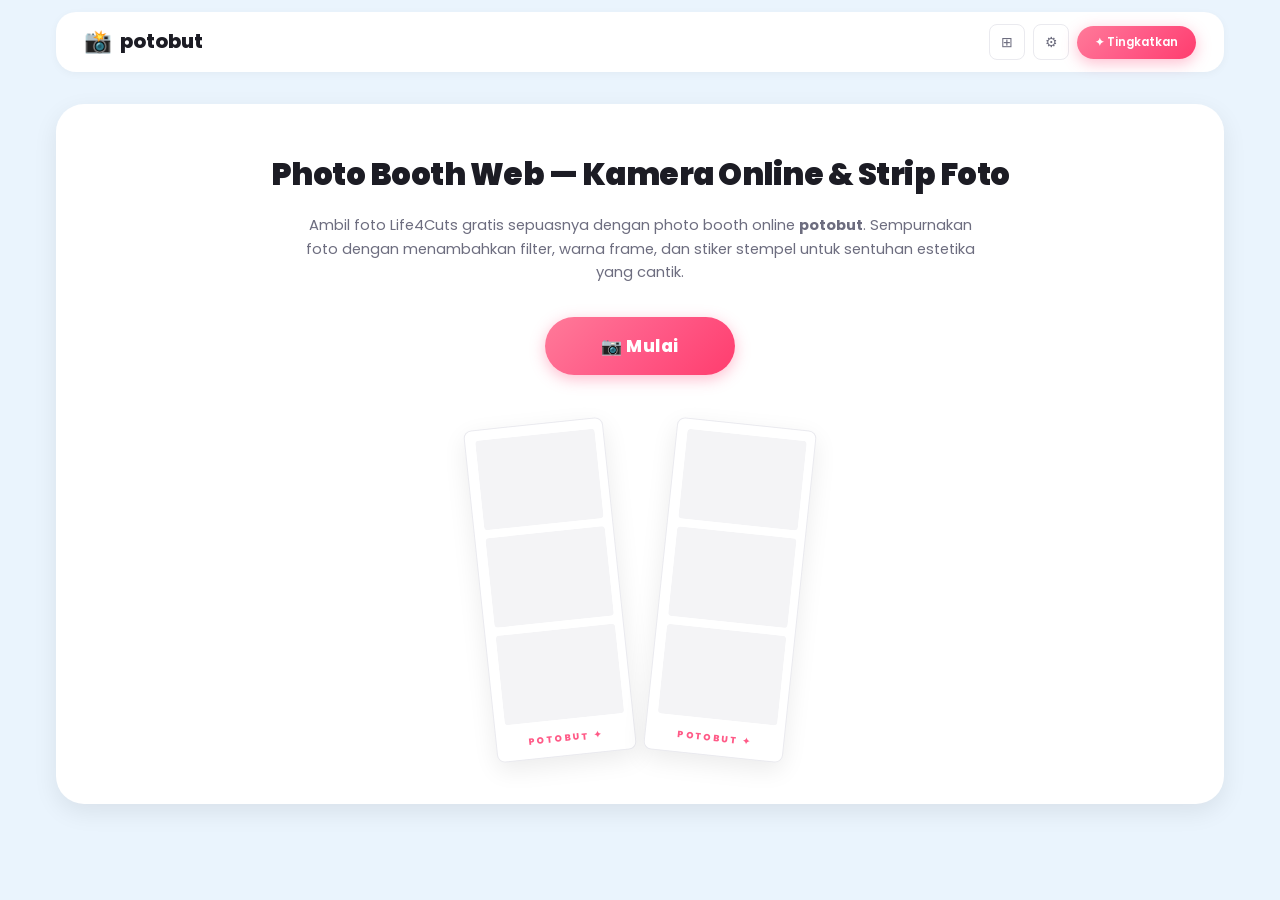
==== commit b3c70d73: "fix: subtle camera-only flash effect instead of full-screen white blast" ====
--- a/index.html
+++ b/index.html
@@ -10,8 +10,6 @@
 </head>
 <body>
 
-  <!-- Flash Effect Overlay -->
-  <div class="flash-overlay" id="flashOverlay"></div>
 
   <div class="app-container">
 
@@ -106,6 +104,8 @@
         <div class="camera-center-viewport">
           <div class="camera-preview-container" id="cameraPreviewContainer">
             <video id="videoFeed" autoplay playsinline muted></video>
+            <!-- Flash Effect Overlay (camera-area only) -->
+            <div class="flash-overlay" id="flashOverlay"></div>
             
             <div class="camera-placeholder" id="cameraPlaceholder">
               <div class="camera-placeholder-icon">📷</div>
@@ -212,6 +212,43 @@
 
         <!-- Right Panel: Color Palette & Sticker stamp grid -->
         <div class="workspace-right-controls">
+
+          <!-- Adjust Photo Panel (Dynamic Slot Transform Control) -->
+          <div class="custom-control-section" id="adjustPhotoPanel" style="display: none;">
+            <h3 class="section-title" id="adjustPanelTitle">🛠️ Sesuaikan Foto #1</h3>
+            <div class="adjust-sliders-container">
+              <!-- Slider Zoom -->
+              <div class="slider-control-group">
+                <div class="slider-label-row">
+                  <span class="slider-icon-label">🔎 Perbesar</span>
+                  <span class="slider-val-bubble" id="valZoom">1.0x</span>
+                </div>
+                <input type="range" class="custom-range-slider" id="sliderZoom" min="1.0" max="3.0" step="0.05" value="1.0">
+              </div>
+              
+              <!-- Slider Pan X -->
+              <div class="slider-control-group">
+                <div class="slider-label-row">
+                  <span class="slider-icon-label">↔️ Geser Horisontal</span>
+                  <span class="slider-val-bubble" id="valPanX">0%</span>
+                </div>
+                <input type="range" class="custom-range-slider" id="sliderPanX" min="-50" max="50" step="1" value="0">
+              </div>
+              
+              <!-- Slider Pan Y -->
+              <div class="slider-control-group">
+                <div class="slider-label-row">
+                  <span class="slider-icon-label">↕️ Geser Vertikal</span>
+                  <span class="slider-val-bubble" id="valPanY">0%</span>
+                </div>
+                <input type="range" class="custom-range-slider" id="sliderPanY" min="-50" max="50" step="1" value="0">
+              </div>
+              
+              <button class="btn-reset-transform" id="btnResetTransform">
+                🔄 Reset Setelan Slot
+              </button>
+            </div>
+          </div>
           
           <!-- Frame Color Section -->
           <div class="custom-control-section">
--- a/style.css
+++ b/style.css
@@ -480,24 +480,28 @@
 .countdown-overlay-fullscreen {
   position: absolute;
   inset: 0;
-  background: rgba(0, 0, 0, 0.15); /* Sangat tipis agar kamera tetap terlihat jelas */
+  background: transparent; /* 100% transparent so camera view is completely clear and bright! */
+  pointer-events: none;
+  z-index: 10;
+}
+
+.countdown-digits {
+  position: absolute;
+  top: 16px;
+  right: 16px;
+  width: 60px;
+  height: 60px;
+  border-radius: 50%;
+  background: linear-gradient(135deg, #FF7A99 0%, #FF5A87 100%);
+  border: 2.5px solid white;
+  box-shadow: 0 4px 15px rgba(255, 90, 135, 0.6);
+  color: white;
+  font-size: 2.4rem;
+  font-weight: 800;
   display: flex;
   align-items: center;
   justify-content: center;
-  z-index: 10;
-  backdrop-filter: none; /* Hapus blur agar pengguna bisa melihat pose mereka */
-}
-
-.countdown-digits {
-  font-size: 9rem;
-  font-weight: 900;
-  color: #ffffff;
-  /* Glow efek teks agar sangat kontras dan mudah dibaca di segala background */
-  text-shadow: 
-    0 0 10px rgba(0, 0, 0, 0.8),
-    0 0 20px rgba(255, 64, 129, 0.8), /* Glow pink/primary */
-    0 0 40px rgba(255, 64, 129, 0.5);
-  animation: countdownPulse 0.5s ease infinite alternate;
+  animation: countdownPulse 0.4s ease infinite alternate;
 }
 
 /* Right captured thumbnails column */
@@ -830,6 +834,15 @@
   background: var(--gray-100);
   position: relative;
   cursor: pointer;
+  transition: all var(--transition-fast);
+}
+
+.photo-strip .strip-photo.selected {
+  outline: 3px solid var(--pink-primary);
+  outline-offset: 2px;
+  box-shadow: 0 0 15px rgba(255, 90, 135, 0.6);
+  transform: scale(1.02);
+  z-index: 5;
 }
 
 .photo-strip.ratio-portrait .strip-photo {
@@ -844,6 +857,8 @@
   width: 100%;
   height: 100%;
   object-fit: cover;
+  transform-origin: center center;
+  transition: transform 0.05s ease-out;
 }
 
 .photo-strip .strip-branding {
@@ -859,6 +874,128 @@
   letter-spacing: 1px;
   text-transform: uppercase;
   box-sizing: border-box;
+}
+
+/* Premium adjust-photo-panel Styles */
+.adjust-sliders-container {
+  display: flex;
+  flex-direction: column;
+  gap: 16px;
+  background: rgba(255, 255, 255, 0.45);
+  backdrop-filter: blur(12px);
+  -webkit-backdrop-filter: blur(12px);
+  border: 1px solid rgba(255, 255, 255, 0.6);
+  border-radius: var(--radius-md);
+  padding: 16px;
+  box-shadow: var(--shadow-sm);
+}
+
+.slider-control-group {
+  display: flex;
+  flex-direction: column;
+  gap: 6px;
+}
+
+.slider-label-row {
+  display: flex;
+  justify-content: space-between;
+  align-items: center;
+  font-size: 0.82rem;
+  font-weight: 600;
+  color: var(--gray-800);
+}
+
+.slider-val-bubble {
+  background: var(--pink-light);
+  color: var(--pink-primary);
+  padding: 2px 8px;
+  border-radius: var(--radius-full);
+  font-size: 0.75rem;
+  font-weight: 700;
+}
+
+/* Custom premium input range slider */
+.custom-range-slider {
+  -webkit-appearance: none;
+  width: 100%;
+  height: 6px;
+  border-radius: var(--radius-full);
+  background: var(--gray-200);
+  outline: none;
+  transition: background 0.3s;
+}
+
+.custom-range-slider::-webkit-slider-runnable-track {
+  width: 100%;
+  height: 6px;
+  cursor: pointer;
+  background: var(--gray-200);
+  border-radius: var(--radius-full);
+}
+
+.custom-range-slider::-webkit-slider-thumb {
+  height: 16px;
+  width: 16px;
+  border-radius: var(--radius-full);
+  background: var(--pink-primary);
+  cursor: pointer;
+  -webkit-appearance: none;
+  margin-top: -5px;
+  box-shadow: 0 2px 6px rgba(255, 90, 135, 0.4);
+  transition: transform 0.1s;
+}
+
+.custom-range-slider::-webkit-slider-thumb:hover {
+  transform: scale(1.2);
+}
+
+.custom-range-slider::-moz-range-track {
+  width: 100%;
+  height: 6px;
+  cursor: pointer;
+  background: var(--gray-200);
+  border-radius: var(--radius-full);
+}
+
+.custom-range-slider::-moz-range-thumb {
+  height: 16px;
+  width: 16px;
+  border-radius: var(--radius-full);
+  background: var(--pink-primary);
+  cursor: pointer;
+  border: none;
+  box-shadow: 0 2px 6px rgba(255, 90, 135, 0.4);
+  transition: transform 0.1s;
+}
+
+.custom-range-slider::-moz-range-thumb:hover {
+  transform: scale(1.2);
+}
+
+/* Glassmorphism Reset Button */
+.btn-reset-transform {
+  background: rgba(255, 90, 135, 0.08);
+  border: 1.5px dashed var(--pink-primary);
+  color: var(--pink-primary);
+  border-radius: var(--radius-md);
+  padding: 8px 16px;
+  font-size: 0.8rem;
+  font-weight: 700;
+  cursor: pointer;
+  display: flex;
+  align-items: center;
+  justify-content: center;
+  gap: 6px;
+  margin-top: 4px;
+  transition: all var(--transition-fast);
+  font-family: var(--font-family);
+}
+
+.btn-reset-transform:hover {
+  background: var(--pink-primary);
+  color: white;
+  box-shadow: var(--shadow-pink);
+  transform: translateY(-1px);
 }
 
 /* Right panel: Frame Background Palette & Stickers stamp selector */
@@ -1007,19 +1144,25 @@
    EXTRA UTILITIES & EFFECTS
    ============================================================ */
 
-/* Flash Effect */
+/* Flash Effect — subtle, camera-area-only */
 .flash-overlay {
-  position: fixed;
+  position: absolute;
   inset: 0;
-  background: white;
+  background: radial-gradient(circle, rgba(255,255,255,0.7) 0%, rgba(255,255,255,0.3) 70%, transparent 100%);
   opacity: 0;
   pointer-events: none;
-  z-index: 1000;
-  transition: opacity 100ms ease;
+  z-index: 50;
+  border-radius: inherit;
 }
 
 .flash-overlay.active {
-  opacity: 0.95;
+  animation: flashPulse 300ms ease-out forwards;
+}
+
+@keyframes flashPulse {
+  0%   { opacity: 0; }
+  15%  { opacity: 0.55; }
+  100% { opacity: 0; }
 }
 
 /* Camera Placeholder Graphic */
@@ -1098,6 +1241,54 @@
 .filter-cool { filter: brightness(1.04) saturate(0.85) hue-rotate(12deg); }
 .filter-vintage-pink { filter: sepia(0.3) saturate(1.45) hue-rotate(-18deg) brightness(1.06); }
 
+/* Upgraded Premium Buttons Design */
+.btn-landing-start, .btn-start-capture, .btn-nav-next, .btn-custom-download, .btn-upgrade, .btn-admin-submit {
+  background: linear-gradient(135deg, #FF7A99 0%, #FF5A87 50%, #FF3D6E 100%) !important;
+  color: white !important;
+  border: none !important;
+  border-radius: var(--radius-full) !important;
+  font-family: var(--font-family) !important;
+  transition: all var(--transition-normal) !important;
+  box-shadow: 0 4px 15px rgba(255, 90, 135, 0.4) !important;
+  cursor: pointer !important;
+  outline: none !important;
+}
+
+.btn-landing-start:hover, .btn-start-capture:hover, .btn-nav-next:hover, .btn-custom-download:hover, .btn-upgrade:hover, .btn-admin-submit:hover {
+  transform: translateY(-2px) scale(1.02) !important;
+  box-shadow: 0 8px 24px rgba(255, 90, 135, 0.6) !important;
+  background: linear-gradient(135deg, #FF8EA8 0%, #FF6E96 50%, #FF4D7C 100%) !important;
+}
+
+.btn-landing-start:active, .btn-start-capture:active, .btn-nav-next:active, .btn-custom-download:active, .btn-upgrade:active, .btn-admin-submit:active {
+  transform: translateY(0) scale(0.98) !important;
+  box-shadow: 0 3px 10px rgba(255, 90, 135, 0.3) !important;
+}
+
+/* Secondary Button Upgrades */
+.btn-custom-restart {
+  background: var(--white) !important;
+  border: 2px solid var(--pink-primary) !important;
+  color: var(--pink-primary) !important;
+  border-radius: var(--radius-full) !important;
+  font-family: var(--font-family) !important;
+  transition: all var(--transition-normal) !important;
+  box-shadow: 0 4px 12px rgba(255, 90, 135, 0.08) !important;
+  cursor: pointer !important;
+  outline: none !important;
+}
+
+.btn-custom-restart:hover {
+  background: var(--pink-light) !important;
+  transform: translateY(-2px) scale(1.02) !important;
+  box-shadow: 0 6px 18px rgba(255, 90, 135, 0.18) !important;
+}
+
+.btn-custom-restart:active {
+  transform: translateY(0) scale(0.98) !important;
+  box-shadow: 0 2px 6px rgba(255, 90, 135, 0.05) !important;
+}
+
 /* ---------- Responsive ---------- */
 @media (max-width: 900px) {
   .customization-workspace {
@@ -1106,7 +1297,12 @@
     padding: 20px;
   }
   .color-palette-grid, .stickers-stamp-grid {
-    grid-template-columns: repeat(4, 1fr);
+    grid-template-columns: repeat(6, 1fr);
+  }
+  .workspace-right-controls {
+    width: 100%;
+    max-width: 450px;
+    margin-top: 20px;
   }
 }
 
@@ -1117,6 +1313,9 @@
   }
   .nav-links {
     margin-left: 0;
+    flex-wrap: wrap;
+    justify-content: center;
+    gap: 8px;
   }
   .camera-workspace {
     flex-direction: column;
@@ -1126,14 +1325,23 @@
     flex-direction: row;
     align-self: center;
     margin-bottom: 12px;
+    width: 100%;
+    justify-content: center;
+    gap: 16px;
   }
   .camera-sidebar-right {
     width: 100%;
-    flex-direction: row;
-    overflow-x: auto;
+    flex-direction: column;
+    align-items: center;
+    padding: 12px;
   }
   .captured-thumbs {
     flex-direction: row;
+    gap: 8px;
+    justify-content: center;
+    width: 100%;
+    overflow-x: auto;
+    padding: 4px;
   }
   .captured-thumb-slot {
     width: 80px;
@@ -1143,6 +1351,61 @@
     flex-direction: column;
     align-items: center;
     gap: 20px;
+  }
+  .landing-title {
+    font-size: 1.8rem;
+  }
+  .landing-subtitle {
+    font-size: 0.95rem;
+  }
+  
+  /* Upgraded Mobile Buttons Layout Halaman 3 */
+  .customization-bottom-actions {
+    flex-direction: row;
+    width: 100%;
+    max-width: 450px;
+    gap: 10px;
+    padding: 0 16px;
+    box-sizing: border-box;
+  }
+  
+  .btn-custom-download, .btn-custom-restart {
+    flex: 1;
+    padding: 12px 10px !important;
+    font-size: 0.92rem !important;
+    min-width: 0 !important;
+    text-align: center;
+    display: flex;
+    align-items: center;
+    justify-content: center;
+    white-space: nowrap;
+  }
+  
+  /* Mobile camera buttons */
+  .camera-actions-inline {
+    flex-direction: row;
+    gap: 10px;
+    width: 100%;
+    max-width: 400px;
+  }
+  
+  .btn-start-capture, .btn-nav-next {
+    flex: 1;
+    padding: 12px 16px !important;
+    font-size: 0.95rem !important;
+    text-align: center;
+    display: flex;
+    align-items: center;
+    justify-content: center;
+  }
+}
+
+@media (max-width: 480px) {
+  .color-palette-grid {
+    grid-template-columns: repeat(4, 1fr);
+  }
+  .theme-presets-grid {
+    grid-template-columns: 1fr;
   }
 }
 
